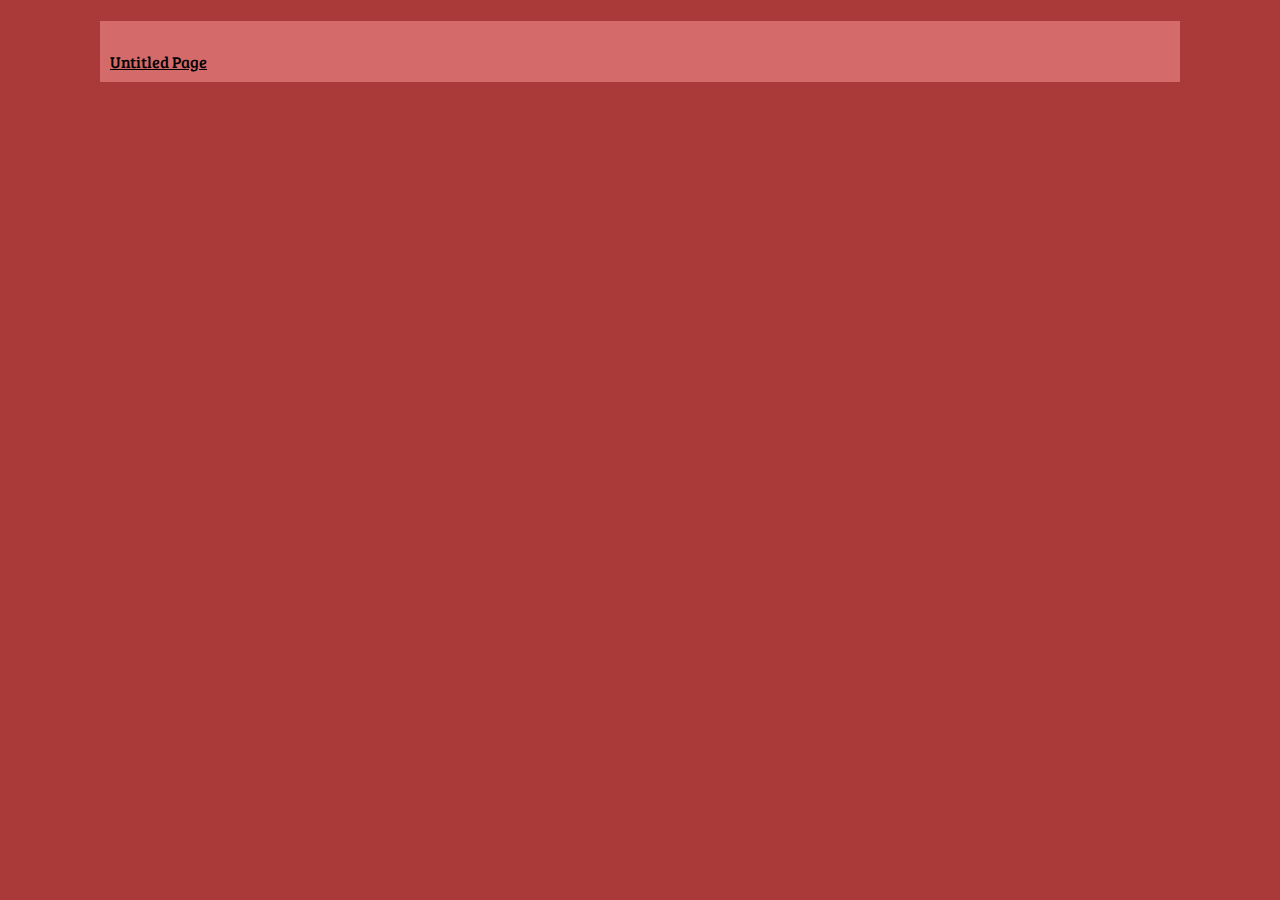
==== currentview/aa/Untitled Page/index.html @ 2a0c1ec3 "Lots of little fixes. Can now prompt for editing components. The UI is a little more responsive with" ====
<!DOCTYPE html>
<!-- author: Chris Grasing -->
<html>
    <head>
        <title id="title"></title>
        <link href ="./saveretinas.css" rel="stylesheet" type="text/css">
        <link href ="../data/font.css" rel="stylesheet" type="text/css">
        <script type="text/javascript" src="../data/js/pagefiller.js"></script>
        <script src="http://ajax.googleapis.com/ajax/libs/jquery/1.11.1/jquery.min.js"></script>
    </head>
    <body id="body" onload="initPage()">
        <div id="banner">
            <img id="banner">
        </div>
        <div id="namediv">
            <h1 id="nametxt"></h1>
        </div>
        <div id="navandcomponents">
            <div id="navbar"></div>
            <div id="components"></div>
        </div>    
        <div id="footer">
            <h1 id="footer"></h1>
        </div>
    </body>
</html>
---- currentview/aa/Untitled Page/saveretinas.css ----
/*
To change this license header, choose License Headers in Project Properties.
To change this template file, choose Tools | Templates
and open the template in the editor.
*/
/* 
    Created on : Nov 29, 2015, 12:54:25 PM
    Author     : cgmp
*/


body
{
    background-color: gray;
}
---- currentview/aa/data/font.css ----
@import url(https://fonts.googleapis.com/css?family=Fjalla+One|Bree+Serif|Muli|Vollkorn|Inconsolata);

/*@import url(https://fonts.googleapis.com/css?family=Fjalla+One);
@import url(https://fonts.googleapis.com/css?family=Bree+Serif);
@import url(https://fonts.googleapis.com/css?family=Muli);
@import url(https://fonts.googleapis.com/css?family=Vollkorn);
@import url(https://fonts.googleapis.com/css?family=Inconsolata);

*/

.Fjalla_One {font-family:"Fjalla One"}


.Bree_Serif {font-family:"Bree Serif"}


.Muli {font-family:"Muli";}


.Vollkorn {font-family:"Vollkorn";}


.Inconsolata {font-family:"Inconsolata";}
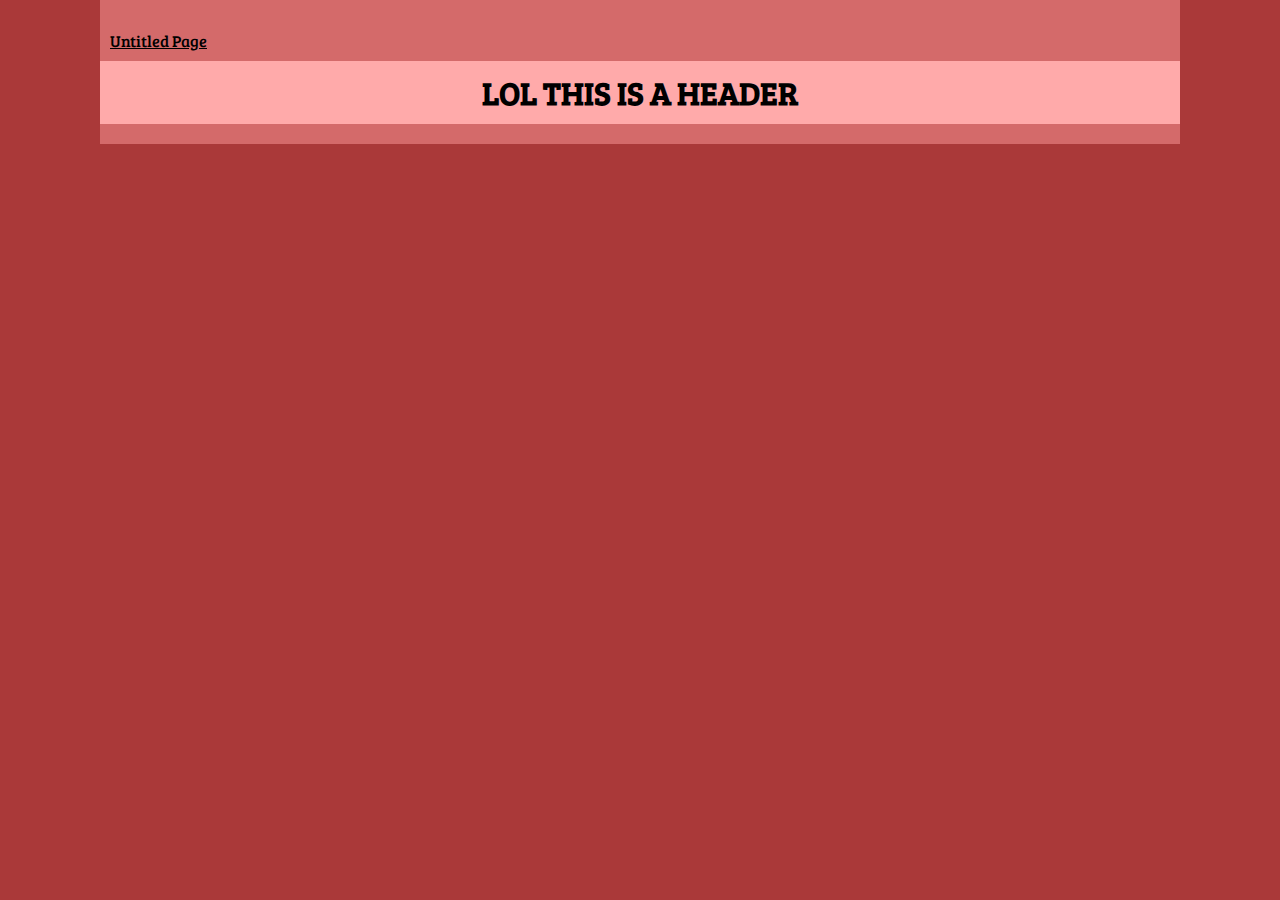
==== commit 61c30ad7: "Floating images now works, also I attempted to clean up the layout and color CSS files a bit." ====
--- a/currentview/aa/Untitled Page/index.html
+++ b/currentview/aa/Untitled Page/index.html
@@ -10,7 +10,7 @@
     </head>
     <body id="body" onload="initPage()">
         <div id="banner">
-            <img id="banner">
+            <img id="bannerImage">
         </div>
         <div id="namediv">
             <h1 id="nametxt"></h1>
@@ -20,7 +20,7 @@
             <div id="components"></div>
         </div>    
         <div id="footer">
-            <h1 id="footer"></h1>
+            <h1 id="footerText"></h1>
         </div>
     </body>
 </html>
